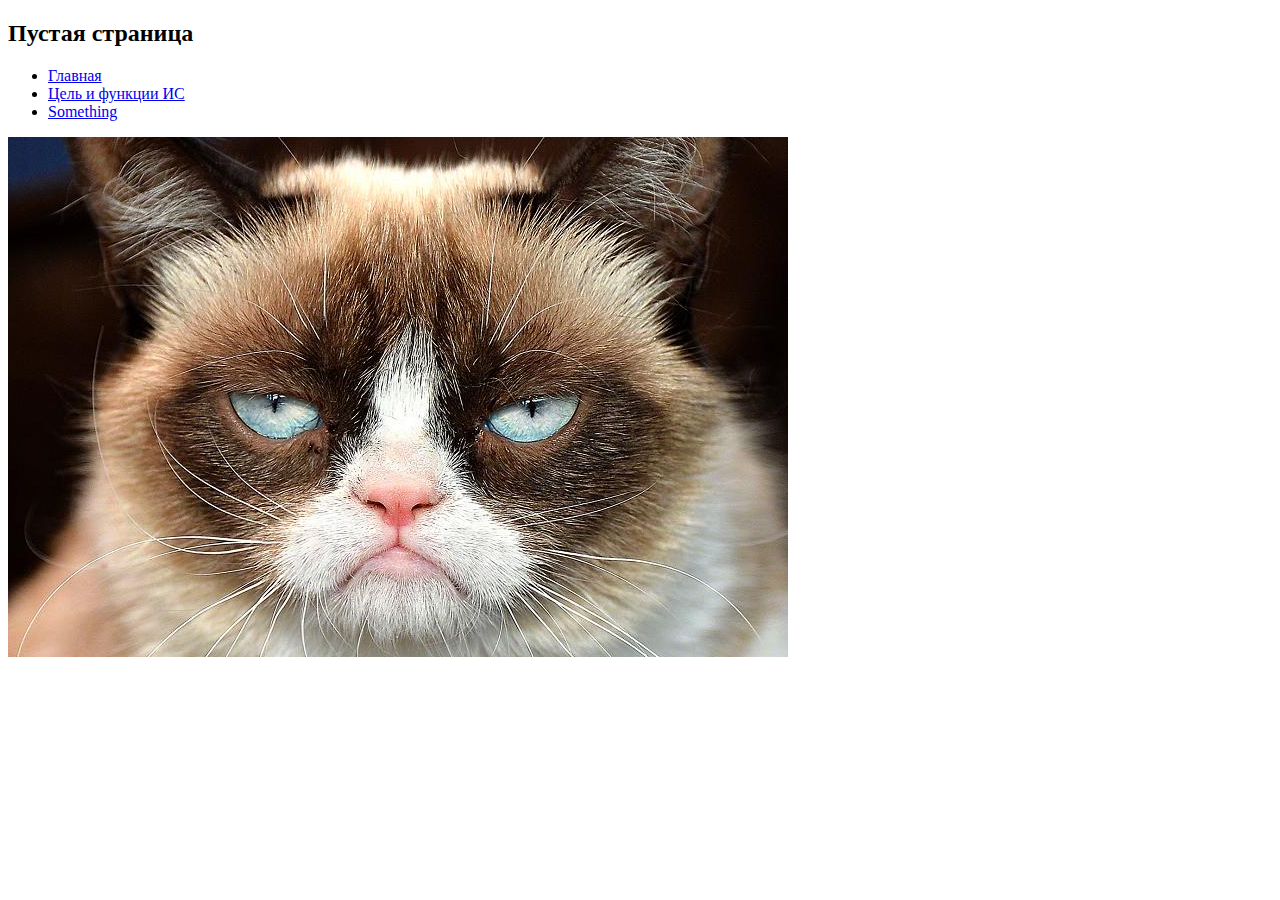
==== something.html @ 4b3c9bb3 "Add files via upload" ====
<!doctype html>
<html lang = "ru">
<head>
<meta charset = "utf-8">
<title>Пустая страница</title>
<link rel = "stylesheet" href="styles.css">

<style>
.img {
padding-top: 5;
}
</style>
</head>
<body>
<h2> <header>Пустая страница</header> </h2>
<ul class ="bar">
<li class ="bar"><a class ="bar" href = "index.html">Главная</a></li>
<li class ="bar"><a class ="bar" href = "target.html">Цель и функции ИС</a></li>
<li class ="bar"><a class ="bar" href = "something.html">Something</a></li>
</ul>
<img src = "/img/3.jpeg">
</body>
</html>
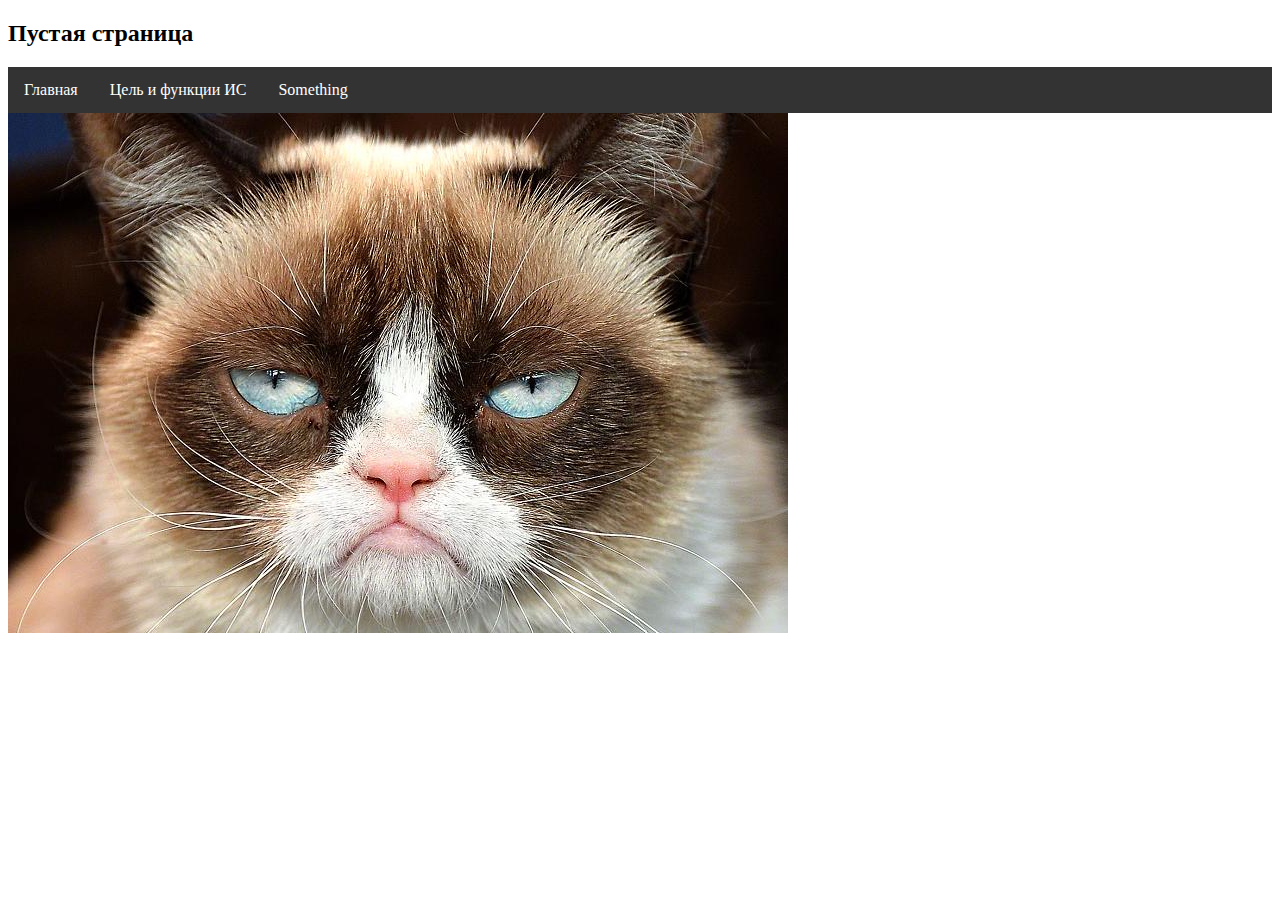
==== commit 7c52e533: "Update something.html" ====
--- a/something.html
+++ b/something.html
@@ -18,6 +18,6 @@
 <li class ="bar"><a class ="bar" href = "target.html">Цель и функции ИС</a></li>
 <li class ="bar"><a class ="bar" href = "something.html">Something</a></li>
 </ul>
-<img src = "/img/3.jpeg">
+<img src = "img/3.jpeg">
 </body>
-</html>+</html>
--- a/styles.css
+++ b/styles.css
@@ -0,0 +1,19 @@
+ul.bar {
+list-style-type: none;
+margin: 0;
+padding: 0;
+overflow: hidden;
+background-color: #333;
+}
+
+li.bar {
+float: left;
+}
+
+li a.bar {
+display: block;
+color: white;
+text-align: center;
+padding: 14px 16px;
+text-decoration: none;
+} 
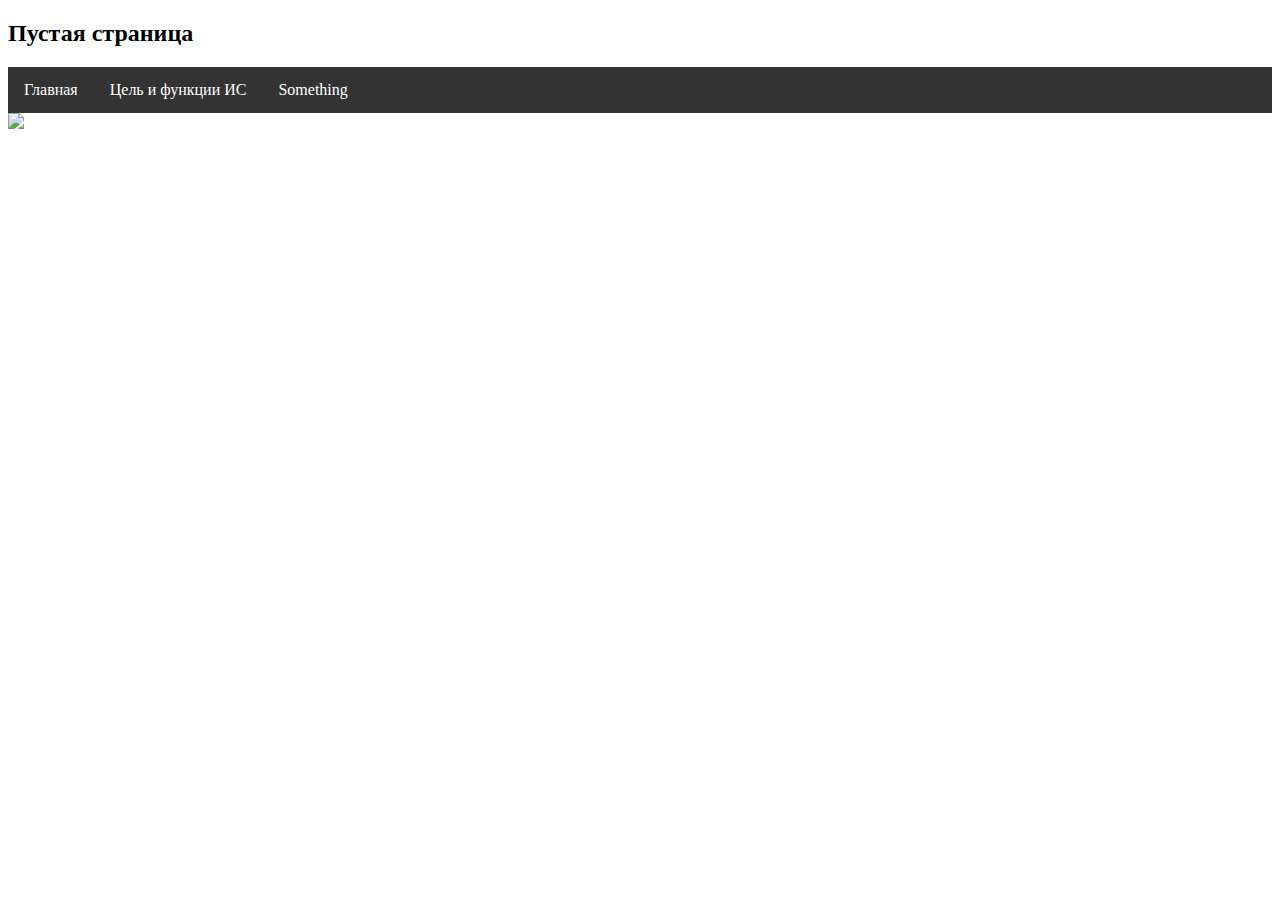
==== commit ae3b9f33: "Update something.html" ====
--- a/something.html
+++ b/something.html
@@ -18,6 +18,6 @@
 <li class ="bar"><a class ="bar" href = "target.html">Цель и функции ИС</a></li>
 <li class ="bar"><a class ="bar" href = "something.html">Something</a></li>
 </ul>
-<img src = "img/3.jpeg">
+<img src = "https://i.ytimg.com/vi/dCyKbODbazU/maxresdefault.jpg">
 </body>
 </html>
